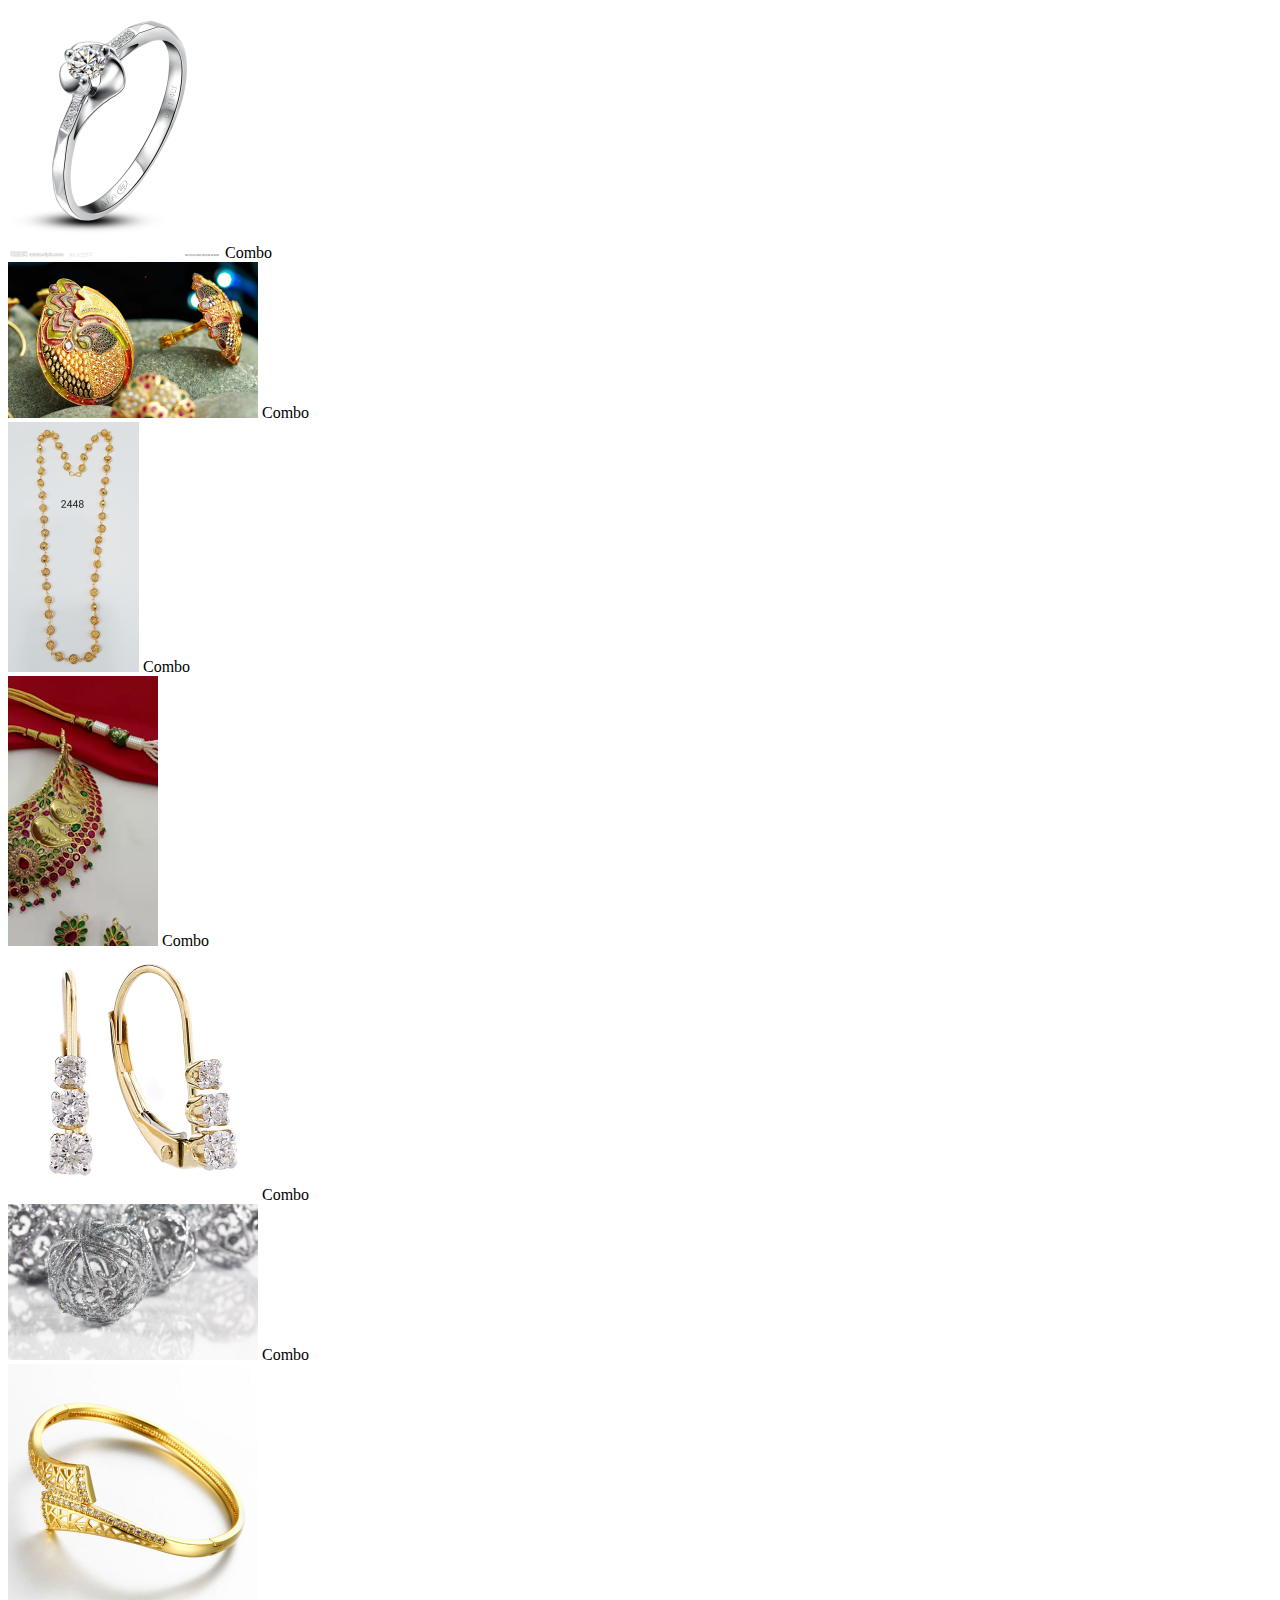
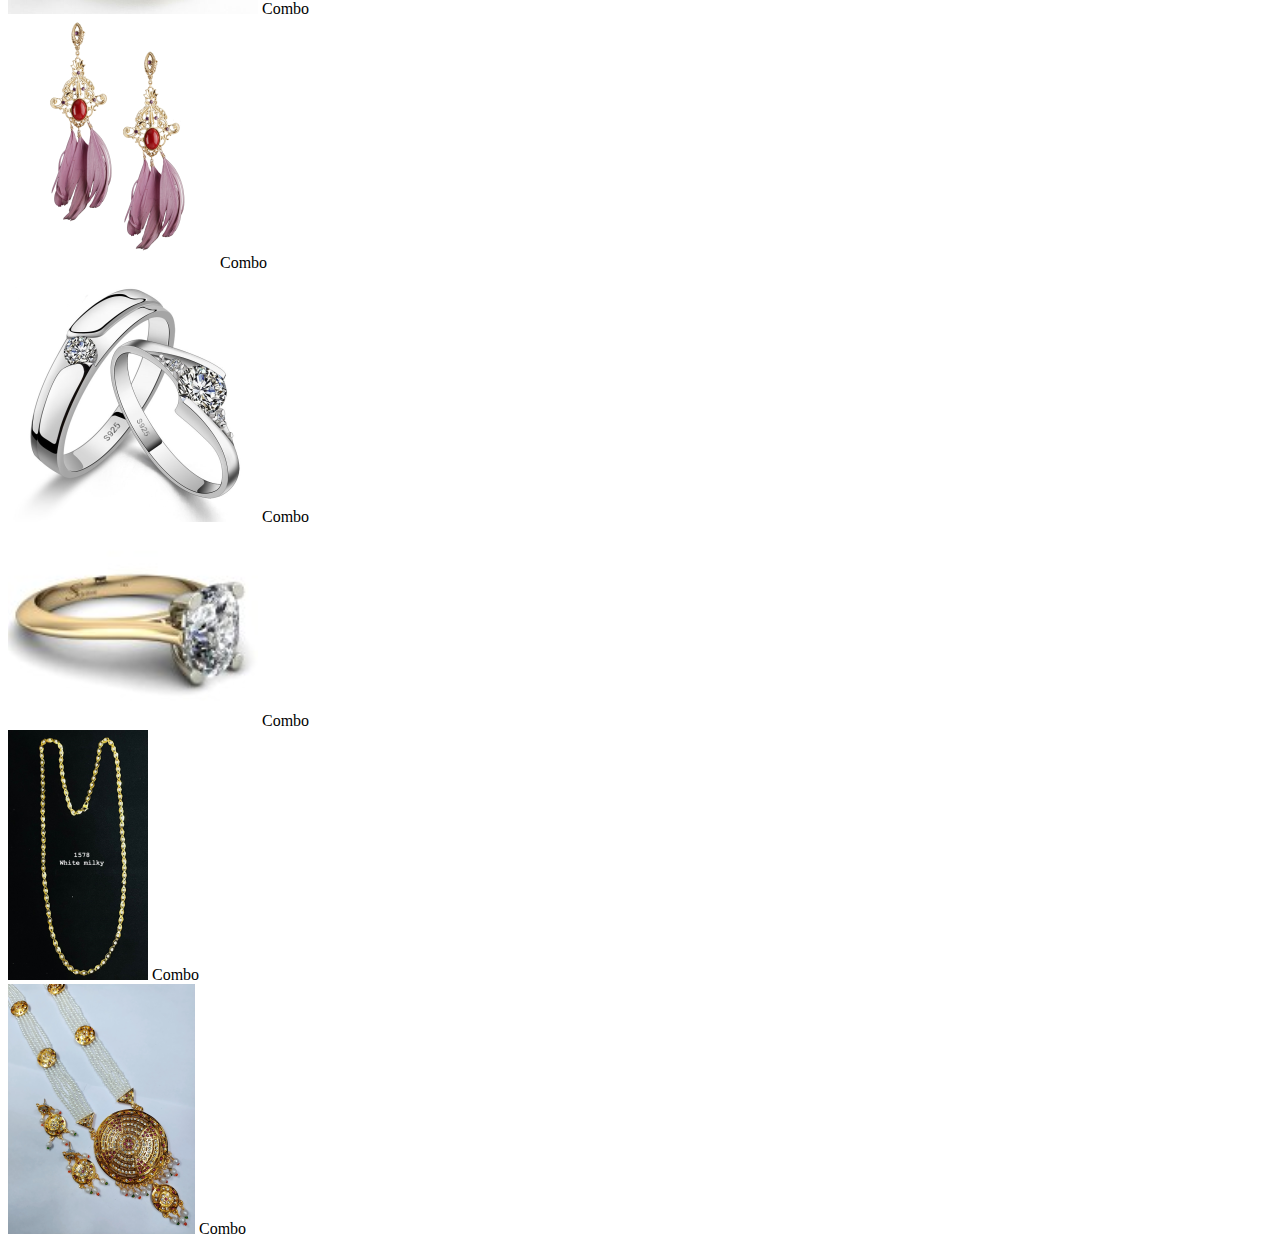
==== category.html @ f8ff4874 "Jewellery" ====
<!DOCTYPE html>
<html lang="en">

<head>
    <meta charset="UTF-8">
    <meta name="viewport" content="width=device-width, initial-scale=1.0">
    <title>Document</title>
    <link rel="stylesheet" href="grid.css">
    
</head>

<body>
    <div class="masonry">
        <div class="brick"> <img src="/Images/0ED4CF8B-DF1F-6617-A7F0-410C262BBBB0_thumb.png" alt="Product 1">
            <span>Combo</span>
        </div>
        <div class="brick"> <img src="/Images/0ED4CF8B-DF1F-6617-A7F0-410C262BBBBD_thumb.png" alt="Product 2">
            <span>Combo</span>
        </div>
        <div class="brick"> <img src="/Images/221CD456-AF2C-925F-BFB6-D6DEC25FB3B3_thumb.png" alt="Product 3">
            <span>Combo</span>
        </div>
        <div class="brick"> <img src="/Images/563F8343-254C-4F54-9BA7-01EC5BA6FD41_thumb.png" alt="Product 4">
            <span>Combo</span>
        </div>
        <div class="brick"> <img src="/Images/85016F0D-3066-A0CE-A9EB-BCB9D0030E1F_thumb.png" alt="Product 5">
            <span>Combo</span>
        </div>
        <div class="brick"> <img src="/Images/86827A8C-591D-4F92-B406-888E744E3D90_thumb.png" alt="Product 6">
            <span>Combo</span>
        </div>
        <div class="brick"> <img src="/Images/96C86395-1F79-BA5A-961C-7700FA661D81_thumb.png" alt="Product 1">
            <span>Combo</span>
        </div>
        <div class="brick"> <img src="/Images/BCAEE152-20CE-134B-A849-5DEE3F8E35D2_thumb.png" alt="Product 2">
            <span>Combo</span>
        </div>
        <div class="brick"> <img src="/Images/C323BFCC-917F-F487-B6E1-FA6D16F84B52_thumb.png" alt="Product 3">
            <span>Combo</span>
        </div>
        <div class="brick"> <img src="/Images/D7A9503D-B9DD-9193-A6CB-F53C2325A948_thumb.png" alt="Product 4">
            <span>Combo</span>
        </div>
        <div class="brick"> <img src="/Images/C94F19C7-480F-D3B7-8B38-052C4878843D_thumb.png" alt="Product 5">
            <span>Combo</span>
        </div>
        <div class="brick"> <img src="/Images/D63FE416-D067-C0F3-A668-287A72840F7C_thumb.png" alt="Product 6">
            <span>Combo</span>
        </div>
    </div>
</body>

</html>
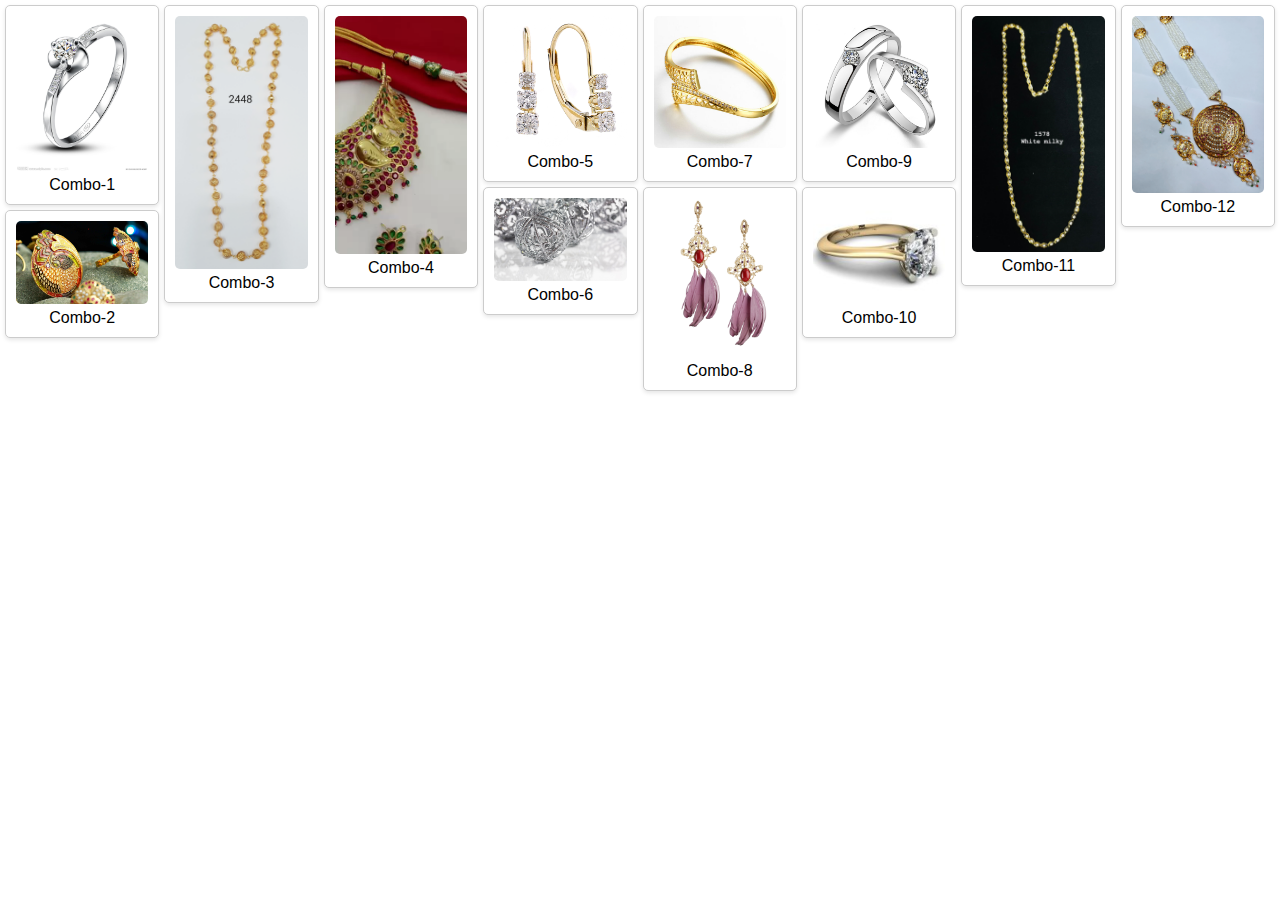
==== commit 8f36ca24: "Jewellery" ====
--- a/category.html
+++ b/category.html
@@ -5,47 +5,47 @@
     <meta charset="UTF-8">
     <meta name="viewport" content="width=device-width, initial-scale=1.0">
     <title>Document</title>
-    <link rel="stylesheet" href="grid.css">
+    <link rel="stylesheet" href="category.css">
     
 </head>
 
 <body>
     <div class="masonry">
         <div class="brick"> <img src="/Images/0ED4CF8B-DF1F-6617-A7F0-410C262BBBB0_thumb.png" alt="Product 1">
-            <span>Combo</span>
+            <span>Combo-1</span>
         </div>
         <div class="brick"> <img src="/Images/0ED4CF8B-DF1F-6617-A7F0-410C262BBBBD_thumb.png" alt="Product 2">
-            <span>Combo</span>
+            <span>Combo-2</span>
         </div>
         <div class="brick"> <img src="/Images/221CD456-AF2C-925F-BFB6-D6DEC25FB3B3_thumb.png" alt="Product 3">
-            <span>Combo</span>
+            <span>Combo-3</span>
         </div>
         <div class="brick"> <img src="/Images/563F8343-254C-4F54-9BA7-01EC5BA6FD41_thumb.png" alt="Product 4">
-            <span>Combo</span>
+            <span>Combo-4</span>
         </div>
         <div class="brick"> <img src="/Images/85016F0D-3066-A0CE-A9EB-BCB9D0030E1F_thumb.png" alt="Product 5">
-            <span>Combo</span>
+            <span>Combo-5</span>
         </div>
         <div class="brick"> <img src="/Images/86827A8C-591D-4F92-B406-888E744E3D90_thumb.png" alt="Product 6">
-            <span>Combo</span>
+            <span>Combo-6</span>
         </div>
         <div class="brick"> <img src="/Images/96C86395-1F79-BA5A-961C-7700FA661D81_thumb.png" alt="Product 1">
-            <span>Combo</span>
+            <span>Combo-7</span>
         </div>
         <div class="brick"> <img src="/Images/BCAEE152-20CE-134B-A849-5DEE3F8E35D2_thumb.png" alt="Product 2">
-            <span>Combo</span>
+            <span>Combo-8</span>
         </div>
         <div class="brick"> <img src="/Images/C323BFCC-917F-F487-B6E1-FA6D16F84B52_thumb.png" alt="Product 3">
-            <span>Combo</span>
+            <span>Combo-9</span>
         </div>
         <div class="brick"> <img src="/Images/D7A9503D-B9DD-9193-A6CB-F53C2325A948_thumb.png" alt="Product 4">
-            <span>Combo</span>
+            <span>Combo-10</span>
         </div>
         <div class="brick"> <img src="/Images/C94F19C7-480F-D3B7-8B38-052C4878843D_thumb.png" alt="Product 5">
-            <span>Combo</span>
+            <span>Combo-11</span>
         </div>
         <div class="brick"> <img src="/Images/D63FE416-D067-C0F3-A668-287A72840F7C_thumb.png" alt="Product 6">
-            <span>Combo</span>
+            <span>Combo-12</span>
         </div>
     </div>
 </body>
--- a/category.css
+++ b/category.css
@@ -0,0 +1,54 @@
+* {
+    margin: 0;
+    padding: 0;
+    box-sizing: border-box;
+    font-family: "Poppins", sans-serif;
+}
+
+.masonry {
+	/* background: #f3f3f3; */
+	padding: 5px;
+    --masonry-gap: 5px;
+    --masonry-brick-width: 150px;
+    column-gap: var(--masonry-gap);
+    column-fill: initial;
+    column-width: var(--masonry-brick-width);
+}
+
+.masonry > * {
+    break-inside: avoid;
+    margin-bottom: var(--masonry-gap);
+}
+
+@supports(grid-template-rows: masonry) {
+    .masonry {
+      display: grid;
+      gap: var(--masonry-gap);
+      grid-template-rows: masonry;
+      grid-template-columns: repeat(auto-fill, minmax(var(--masonry-brick-width), 1fr));
+      align-tracks: stretch;
+    }
+}
+
+.brick {
+	display: flex;
+	flex-direction: column;
+	align-items: center;
+    border: 1px solid #ccc;
+    border-radius: 5px;
+    background-color: #fff;
+    padding: 10px;
+    box-shadow: 0 2px 4px rgba(0, 0, 0, 0.1);
+}
+
+.brick > img{
+    width: 100%;
+	border-radius: 5px;
+}
+
+.brick > span{
+	display: flex;
+	justify-self: center;
+	text-align: center;
+	margin-top: 5px;
+}